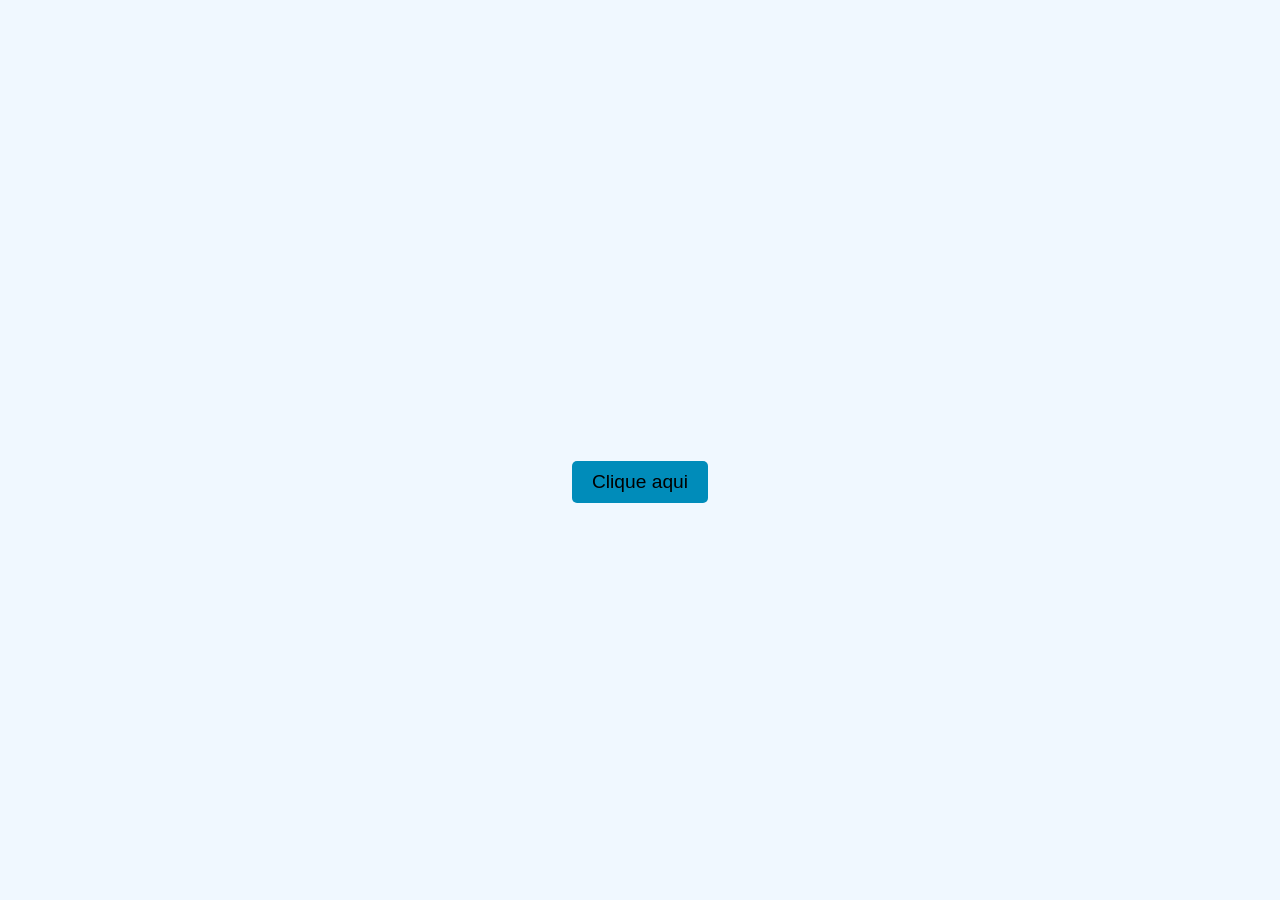
==== exemplo.html @ 19034dcc "Aula_funcoes 29_01" ====
<!doctype html>
<html lang=“pt-br”>
<head>
<title>Curso de Javascript</title>
<link rel="stylesheet" href="styles.css">
<meta charset=“UTF-8”>

<p id="texto"></p>
<button onclick="alterarTexto()">Clique aqui</button>

<script>
    function alterarTexto(){
        document.getElementById("texto").innerHTML = "Você clicou no botão, parabéns!"
    }
   
</script>

</head>
<body>
</body>
</html>
---- styles.css ----
body {
    font-family: Arial, sans-serif;
    background-color: #f0f8ff; 
    margin: 0;
    padding: 0;
    display: flex;
    flex-direction: column;
    align-items: center;
    justify-content: center;
    height: 100vh;
}
h1 {
    color: #2e8b57; 
    text-align: center;
}
p {
    font-size: 1.2em;
    color: #333;
}
button {
    padding: 10px 20px;
    font-size: 1.2em;
    background-color: #008cba; 
    border: none;
    border-radius: 5px;
    cursor: pointer;
    margin-top: 20px;
}
button:hover {
    background-color: #005f6b; 
}
#texto {
    font-size: 1.5em;
    color: #d2691e; 
    margin-top: 20px;
    text-align: center;
}
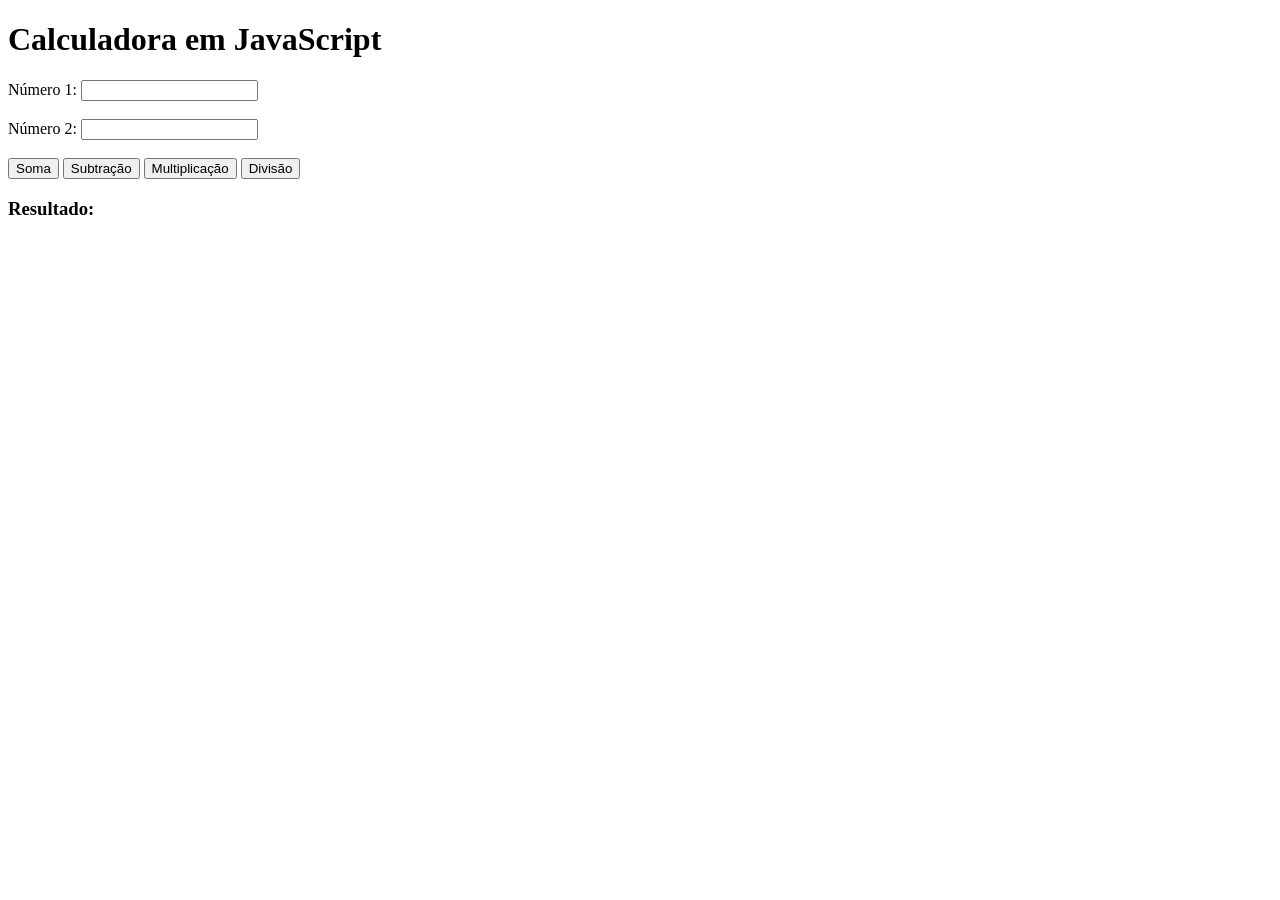
==== commit 0d0b171c: "Add files via upload" ====
--- a/exemplo.html
+++ b/exemplo.html
@@ -1,21 +1,63 @@
-<!doctype html>
-<html lang=“pt-br”>
+<!DOCTYPE html>
+<html lang="pt-br">
 <head>
-<title>Curso de Javascript</title>
-<link rel="stylesheet" href="styles.css">
-<meta charset=“UTF-8”>
+    <meta charset="UTF-8">
+    <meta name="viewport" content="width=device-width, initial-scale=1.0">
+    <title>Funções de Cálculo</title>
+    <script>
+        // Função de soma
+        function somar() {  
+            let num1 = parseFloat(document.getElementById('num1').value);
+            let num2 = parseFloat(document.getElementById('num2').value);
+            let resultado = num1 + num2;
+            document.getElementById('resultado').innerText = 'Resultado: ' + resultado;
+        }
 
-<p id="texto"></p>
-<button onclick="alterarTexto()">Clique aqui</button>
+        // Função de subtração
+        function subtrair() {
+            let num1 = parseFloat(document.getElementById('num1').value);
+            let num2 = parseFloat(document.getElementById('num2').value);
+            let resultado = num1 - num2;
+            document.getElementById('resultado').innerText = 'Resultado: ' + resultado;
+        }
 
-<script>
-    function alterarTexto(){
-        document.getElementById("texto").innerHTML = "Você clicou no botão, parabéns!"
-    }
-   
-</script>
+        // Função de multiplicação
+        function multiplicar() {
+            let num1 = parseFloat(document.getElementById('num1').value);
+            let num2 = parseFloat(document.getElementById('num2').value);
+            let resultado = num1 * num2;
+            document.getElementById('resultado').innerText = 'Resultado: ' + resultado;
+        }
 
+        // Função de divisão
+        function dividir() {
+            let num1 = parseFloat(document.getElementById('num1').value);
+            let num2 = parseFloat(document.getElementById('num2').value);
+            if (num2 === 0) {
+                document.getElementById('resultado').innerText = 'Erro: Divisão por zero não é permitida!';
+            } else {
+                let resultado = num1 / num2;
+                document.getElementById('resultado').innerText = 'Resultado: ' + resultado;
+            }
+        }
+    </script>
 </head>
 <body>
+    <h1>Calculadora em JavaScript</h1>
+    
+    <label for="num1">Número 1:</label>
+    <input type="number" id="num1">
+    <br><br>
+
+    <label for="num2">Número 2:</label>
+    <input type="number" id="num2">
+    <br><br>
+
+    <button onclick="somar()">Soma</button>
+    <button onclick="subtrair()">Subtração</button>
+    <button onclick="multiplicar()">Multiplicação</button>
+    <button onclick="dividir()">Divisão</button>
+    
+    <h3 id="resultado">Resultado: </h3>
 </body>
 </html>
